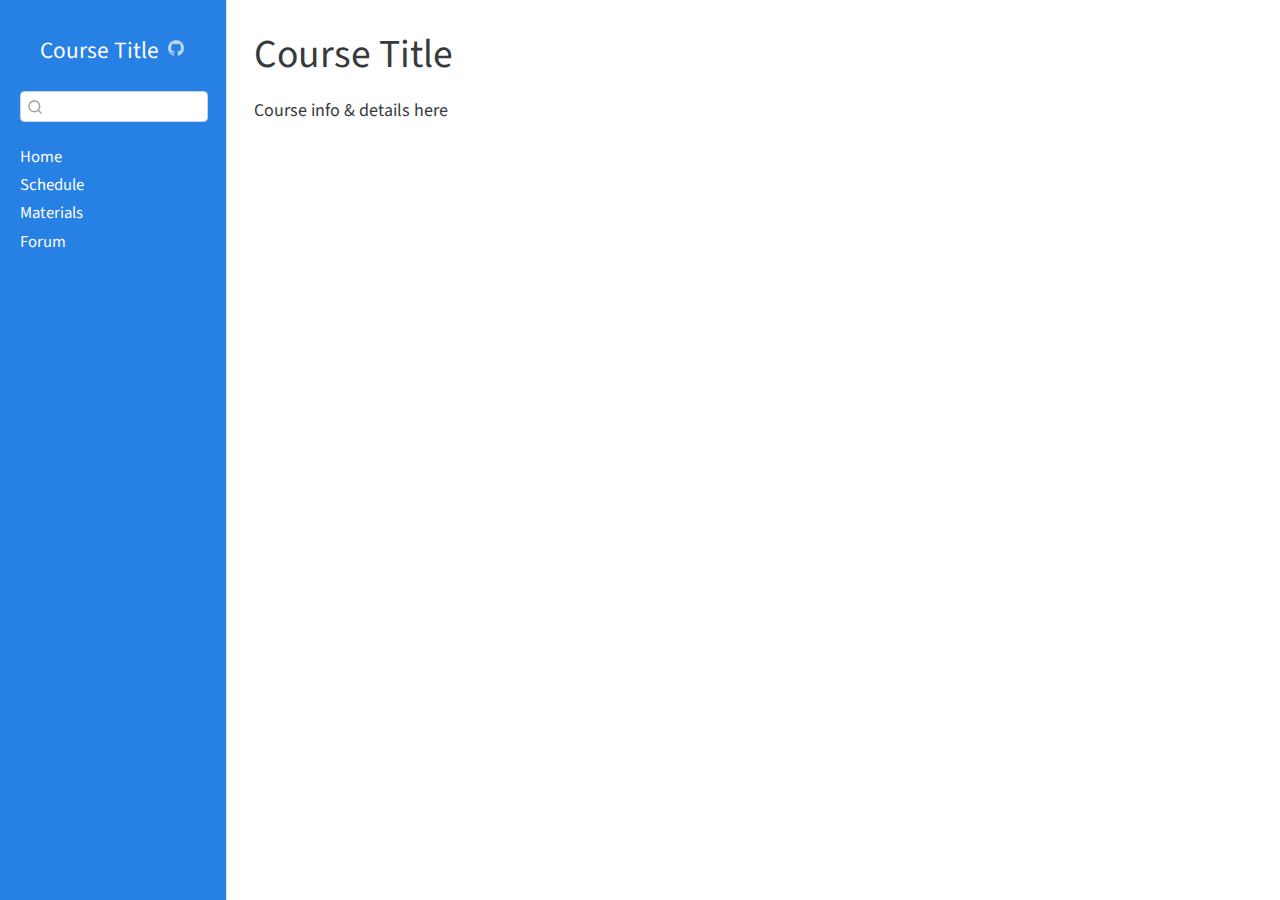
==== index.html @ 63299fa2 "Initialize gh-pages" ====
<!DOCTYPE html>
<html xmlns="http://www.w3.org/1999/xhtml" lang="en" xml:lang="en"><head>

<meta charset="utf-8">
<meta name="generator" content="quarto-1.2.313">

<meta name="viewport" content="width=device-width, initial-scale=1.0, user-scalable=yes">


<title>Course Title</title>
<style>
code{white-space: pre-wrap;}
span.smallcaps{font-variant: small-caps;}
div.columns{display: flex; gap: min(4vw, 1.5em);}
div.column{flex: auto; overflow-x: auto;}
div.hanging-indent{margin-left: 1.5em; text-indent: -1.5em;}
ul.task-list{list-style: none;}
ul.task-list li input[type="checkbox"] {
  width: 0.8em;
  margin: 0 0.8em 0.2em -1.6em;
  vertical-align: middle;
}
</style>


<script src="site_libs/quarto-nav/quarto-nav.js"></script>
<script src="site_libs/clipboard/clipboard.min.js"></script>
<script src="site_libs/quarto-search/autocomplete.umd.js"></script>
<script src="site_libs/quarto-search/fuse.min.js"></script>
<script src="site_libs/quarto-search/quarto-search.js"></script>
<meta name="quarto:offset" content="./">
<script src="site_libs/quarto-html/quarto.js"></script>
<script src="site_libs/quarto-html/popper.min.js"></script>
<script src="site_libs/quarto-html/tippy.umd.min.js"></script>
<script src="site_libs/quarto-html/anchor.min.js"></script>
<link href="site_libs/quarto-html/tippy.css" rel="stylesheet">
<link href="site_libs/quarto-html/quarto-syntax-highlighting.css" rel="stylesheet" id="quarto-text-highlighting-styles">
<script src="site_libs/bootstrap/bootstrap.min.js"></script>
<link href="site_libs/bootstrap/bootstrap-icons.css" rel="stylesheet">
<link href="site_libs/bootstrap/bootstrap.min.css" rel="stylesheet" id="quarto-bootstrap" data-mode="light">
<script id="quarto-search-options" type="application/json">{
  "location": "sidebar",
  "copy-button": false,
  "collapse-after": 3,
  "panel-placement": "start",
  "type": "textbox",
  "limit": 20,
  "language": {
    "search-no-results-text": "No results",
    "search-matching-documents-text": "matching documents",
    "search-copy-link-title": "Copy link to search",
    "search-hide-matches-text": "Hide additional matches",
    "search-more-match-text": "more match in this document",
    "search-more-matches-text": "more matches in this document",
    "search-clear-button-title": "Clear",
    "search-detached-cancel-button-title": "Cancel",
    "search-submit-button-title": "Submit"
  }
}</script>


</head>

<body class="nav-sidebar docked">

<div id="quarto-search-results"></div>
  <header id="quarto-header" class="headroom fixed-top">
  <nav class="quarto-secondary-nav" data-bs-toggle="collapse" data-bs-target="#quarto-sidebar" aria-controls="quarto-sidebar" aria-expanded="false" aria-label="Toggle sidebar navigation" onclick="if (window.quartoToggleHeadroom) { window.quartoToggleHeadroom(); }">
    <div class="container-fluid d-flex justify-content-between">
      <h1 class="quarto-secondary-nav-title">Course Title</h1>
      <button type="button" class="quarto-btn-toggle btn" aria-label="Show secondary navigation">
        <i class="bi bi-chevron-right"></i>
      </button>
    </div>
  </nav>
</header>
<!-- content -->
<div id="quarto-content" class="quarto-container page-columns page-rows-contents page-layout-article">
<!-- sidebar -->
  <nav id="quarto-sidebar" class="sidebar collapse sidebar-navigation docked overflow-auto">
    <div class="pt-lg-2 mt-2 text-center sidebar-header">
    <div class="sidebar-title mb-0 py-0">
      <a href="./">Course Title</a> 
        <div class="sidebar-tools-main">
    <a href="https://github.com/Pakillo/quarto-course-website-template" title="GitHub" class="sidebar-tool px-1"><i class="bi bi-github"></i></a>
</div>
    </div>
      </div>
      <div class="mt-2 flex-shrink-0 align-items-center">
        <div class="sidebar-search">
        <div id="quarto-search" class="" title="Search"></div>
        </div>
      </div>
    <div class="sidebar-menu-container"> 
    <ul class="list-unstyled mt-1">
        <li class="sidebar-item">
  <div class="sidebar-item-container"> 
  <a href="./index.html" class="sidebar-item-text sidebar-link active">Home</a>
  </div>
</li>
        <li class="sidebar-item">
  <div class="sidebar-item-container"> 
  <a href="./schedule.html" class="sidebar-item-text sidebar-link">Schedule</a>
  </div>
</li>
        <li class="sidebar-item">
  <div class="sidebar-item-container"> 
  <a href="./materials.html" class="sidebar-item-text sidebar-link">Materials</a>
  </div>
</li>
        <li class="sidebar-item">
  <div class="sidebar-item-container"> 
  <a href="https://github.com/Pakillo/quarto-course-website-template/discussions" class="sidebar-item-text sidebar-link">Forum</a>
  </div>
</li>
    </ul>
    </div>
</nav>
<!-- margin-sidebar -->
    <div id="quarto-margin-sidebar" class="sidebar margin-sidebar">
        
    </div>
<!-- main -->
<main class="content" id="quarto-document-content">

<header id="title-block-header" class="quarto-title-block default">
<div class="quarto-title">
<h1 class="title d-none d-lg-block">Course Title</h1>
</div>



<div class="quarto-title-meta">

    
  
    
  </div>
  

</header>

<p>Course info &amp; details here</p>



</main> <!-- /main -->
<script id="quarto-html-after-body" type="application/javascript">
window.document.addEventListener("DOMContentLoaded", function (event) {
  const toggleBodyColorMode = (bsSheetEl) => {
    const mode = bsSheetEl.getAttribute("data-mode");
    const bodyEl = window.document.querySelector("body");
    if (mode === "dark") {
      bodyEl.classList.add("quarto-dark");
      bodyEl.classList.remove("quarto-light");
    } else {
      bodyEl.classList.add("quarto-light");
      bodyEl.classList.remove("quarto-dark");
    }
  }
  const toggleBodyColorPrimary = () => {
    const bsSheetEl = window.document.querySelector("link#quarto-bootstrap");
    if (bsSheetEl) {
      toggleBodyColorMode(bsSheetEl);
    }
  }
  toggleBodyColorPrimary();  
  const icon = "";
  const anchorJS = new window.AnchorJS();
  anchorJS.options = {
    placement: 'right',
    icon: icon
  };
  anchorJS.add('.anchored');
  const clipboard = new window.ClipboardJS('.code-copy-button', {
    target: function(trigger) {
      return trigger.previousElementSibling;
    }
  });
  clipboard.on('success', function(e) {
    // button target
    const button = e.trigger;
    // don't keep focus
    button.blur();
    // flash "checked"
    button.classList.add('code-copy-button-checked');
    var currentTitle = button.getAttribute("title");
    button.setAttribute("title", "Copied!");
    let tooltip;
    if (window.bootstrap) {
      button.setAttribute("data-bs-toggle", "tooltip");
      button.setAttribute("data-bs-placement", "left");
      button.setAttribute("data-bs-title", "Copied!");
      tooltip = new bootstrap.Tooltip(button, 
        { trigger: "manual", 
          customClass: "code-copy-button-tooltip",
          offset: [0, -8]});
      tooltip.show();    
    }
    setTimeout(function() {
      if (tooltip) {
        tooltip.hide();
        button.removeAttribute("data-bs-title");
        button.removeAttribute("data-bs-toggle");
        button.removeAttribute("data-bs-placement");
      }
      button.setAttribute("title", currentTitle);
      button.classList.remove('code-copy-button-checked');
    }, 1000);
    // clear code selection
    e.clearSelection();
  });
  function tippyHover(el, contentFn) {
    const config = {
      allowHTML: true,
      content: contentFn,
      maxWidth: 500,
      delay: 100,
      arrow: false,
      appendTo: function(el) {
          return el.parentElement;
      },
      interactive: true,
      interactiveBorder: 10,
      theme: 'quarto',
      placement: 'bottom-start'
    };
    window.tippy(el, config); 
  }
  const noterefs = window.document.querySelectorAll('a[role="doc-noteref"]');
  for (var i=0; i<noterefs.length; i++) {
    const ref = noterefs[i];
    tippyHover(ref, function() {
      // use id or data attribute instead here
      let href = ref.getAttribute('data-footnote-href') || ref.getAttribute('href');
      try { href = new URL(href).hash; } catch {}
      const id = href.replace(/^#\/?/, "");
      const note = window.document.getElementById(id);
      return note.innerHTML;
    });
  }
  const findCites = (el) => {
    const parentEl = el.parentElement;
    if (parentEl) {
      const cites = parentEl.dataset.cites;
      if (cites) {
        return {
          el,
          cites: cites.split(' ')
        };
      } else {
        return findCites(el.parentElement)
      }
    } else {
      return undefined;
    }
  };
  var bibliorefs = window.document.querySelectorAll('a[role="doc-biblioref"]');
  for (var i=0; i<bibliorefs.length; i++) {
    const ref = bibliorefs[i];
    const citeInfo = findCites(ref);
    if (citeInfo) {
      tippyHover(citeInfo.el, function() {
        var popup = window.document.createElement('div');
        citeInfo.cites.forEach(function(cite) {
          var citeDiv = window.document.createElement('div');
          citeDiv.classList.add('hanging-indent');
          citeDiv.classList.add('csl-entry');
          var biblioDiv = window.document.getElementById('ref-' + cite);
          if (biblioDiv) {
            citeDiv.innerHTML = biblioDiv.innerHTML;
          }
          popup.appendChild(citeDiv);
        });
        return popup.innerHTML;
      });
    }
  }
});
</script>
</div> <!-- /content -->



</body></html>
---- site_libs/quarto-html/tippy.css ----
.tippy-box[data-animation=fade][data-state=hidden]{opacity:0}[data-tippy-root]{max-width:calc(100vw - 10px)}.tippy-box{position:relative;background-color:#333;color:#fff;border-radius:4px;font-size:14px;line-height:1.4;white-space:normal;outline:0;transition-property:transform,visibility,opacity}.tippy-box[data-placement^=top]>.tippy-arrow{bottom:0}.tippy-box[data-placement^=top]>.tippy-arrow:before{bottom:-7px;left:0;border-width:8px 8px 0;border-top-color:initial;transform-origin:center top}.tippy-box[data-placement^=bottom]>.tippy-arrow{top:0}.tippy-box[data-placement^=bottom]>.tippy-arrow:before{top:-7px;left:0;border-width:0 8px 8px;border-bottom-color:initial;transform-origin:center bottom}.tippy-box[data-placement^=left]>.tippy-arrow{right:0}.tippy-box[data-placement^=left]>.tippy-arrow:before{border-width:8px 0 8px 8px;border-left-color:initial;right:-7px;transform-origin:center left}.tippy-box[data-placement^=right]>.tippy-arrow{left:0}.tippy-box[data-placement^=right]>.tippy-arrow:before{left:-7px;border-width:8px 8px 8px 0;border-right-color:initial;transform-origin:center right}.tippy-box[data-inertia][data-state=visible]{transition-timing-function:cubic-bezier(.54,1.5,.38,1.11)}.tippy-arrow{width:16px;height:16px;color:#333}.tippy-arrow:before{content:"";position:absolute;border-color:transparent;border-style:solid}.tippy-content{position:relative;padding:5px 9px;z-index:1}
---- site_libs/quarto-html/quarto-syntax-highlighting.css ----
/* quarto syntax highlight colors */
:root {
  --quarto-hl-ot-color: #003B4F;
  --quarto-hl-at-color: #657422;
  --quarto-hl-ss-color: #20794D;
  --quarto-hl-an-color: #5E5E5E;
  --quarto-hl-fu-color: #4758AB;
  --quarto-hl-st-color: #20794D;
  --quarto-hl-cf-color: #003B4F;
  --quarto-hl-op-color: #5E5E5E;
  --quarto-hl-er-color: #AD0000;
  --quarto-hl-bn-color: #AD0000;
  --quarto-hl-al-color: #AD0000;
  --quarto-hl-va-color: #111111;
  --quarto-hl-bu-color: inherit;
  --quarto-hl-ex-color: inherit;
  --quarto-hl-pp-color: #AD0000;
  --quarto-hl-in-color: #5E5E5E;
  --quarto-hl-vs-color: #20794D;
  --quarto-hl-wa-color: #5E5E5E;
  --quarto-hl-do-color: #5E5E5E;
  --quarto-hl-im-color: #00769E;
  --quarto-hl-ch-color: #20794D;
  --quarto-hl-dt-color: #AD0000;
  --quarto-hl-fl-color: #AD0000;
  --quarto-hl-co-color: #5E5E5E;
  --quarto-hl-cv-color: #5E5E5E;
  --quarto-hl-cn-color: #8f5902;
  --quarto-hl-sc-color: #5E5E5E;
  --quarto-hl-dv-color: #AD0000;
  --quarto-hl-kw-color: #003B4F;
}

/* other quarto variables */
:root {
  --quarto-font-monospace: SFMono-Regular, Menlo, Monaco, Consolas, "Liberation Mono", "Courier New", monospace;
}

pre > code.sourceCode > span {
  color: #003B4F;
}

code span {
  color: #003B4F;
}

code.sourceCode > span {
  color: #003B4F;
}

div.sourceCode,
div.sourceCode pre.sourceCode {
  color: #003B4F;
}

code span.ot {
  color: #003B4F;
}

code span.at {
  color: #657422;
}

code span.ss {
  color: #20794D;
}

code span.an {
  color: #5E5E5E;
}

code span.fu {
  color: #4758AB;
}

code span.st {
  color: #20794D;
}

code span.cf {
  color: #003B4F;
}

code span.op {
  color: #5E5E5E;
}

code span.er {
  color: #AD0000;
}

code span.bn {
  color: #AD0000;
}

code span.al {
  color: #AD0000;
}

code span.va {
  color: #111111;
}

code span.pp {
  color: #AD0000;
}

code span.in {
  color: #5E5E5E;
}

code span.vs {
  color: #20794D;
}

code span.wa {
  color: #5E5E5E;
  font-style: italic;
}

code span.do {
  color: #5E5E5E;
  font-style: italic;
}

code span.im {
  color: #00769E;
}

code span.ch {
  color: #20794D;
}

code span.dt {
  color: #AD0000;
}

code span.fl {
  color: #AD0000;
}

code span.co {
  color: #5E5E5E;
}

code span.cv {
  color: #5E5E5E;
  font-style: italic;
}

code span.cn {
  color: #8f5902;
}

code span.sc {
  color: #5E5E5E;
}

code span.dv {
  color: #AD0000;
}

code span.kw {
  color: #003B4F;
}

.prevent-inlining {
  content: "</";
}

/*# sourceMappingURL=debc5d5d77c3f9108843748ff7464032.css.map */
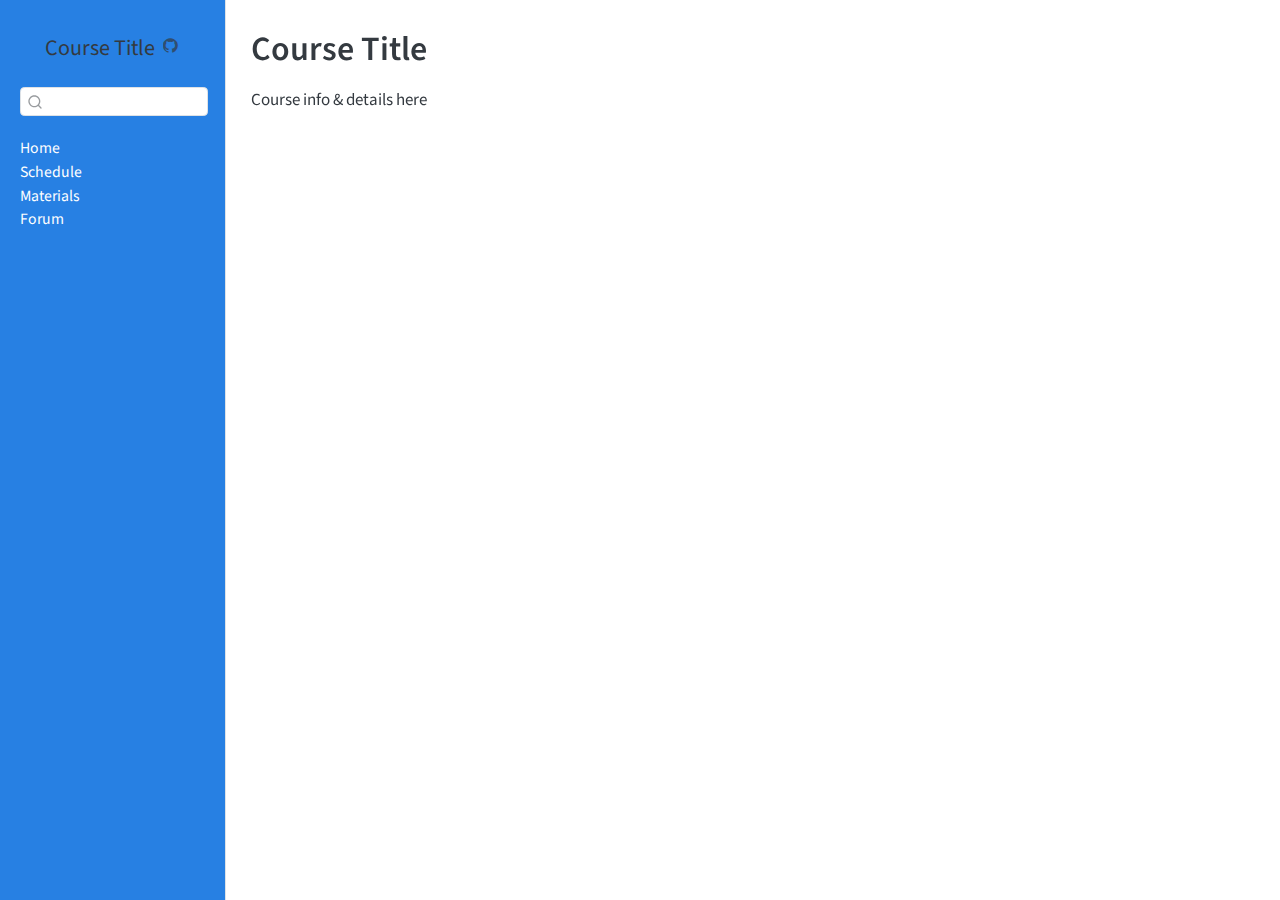
==== commit dab33e9a: "Built site for gh-pages" ====
--- a/index.html
+++ b/index.html
@@ -2,7 +2,7 @@
 <html xmlns="http://www.w3.org/1999/xhtml" lang="en" xml:lang="en"><head>
 
 <meta charset="utf-8">
-<meta name="generator" content="quarto-1.2.313">
+<meta name="generator" content="quarto-1.6.41">
 
 <meta name="viewport" content="width=device-width, initial-scale=1.0, user-scalable=yes">
 
@@ -17,7 +17,7 @@
 ul.task-list{list-style: none;}
 ul.task-list li input[type="checkbox"] {
   width: 0.8em;
-  margin: 0 0.8em 0.2em -1.6em;
+  margin: 0 0.8em 0.2em -1em; /* quarto-specific, see https://github.com/quarto-dev/quarto-cli/issues/4556 */ 
   vertical-align: middle;
 }
 </style>
@@ -34,17 +34,23 @@
 <script src="site_libs/quarto-html/tippy.umd.min.js"></script>
 <script src="site_libs/quarto-html/anchor.min.js"></script>
 <link href="site_libs/quarto-html/tippy.css" rel="stylesheet">
-<link href="site_libs/quarto-html/quarto-syntax-highlighting.css" rel="stylesheet" id="quarto-text-highlighting-styles">
+<link href="site_libs/quarto-html/quarto-syntax-highlighting-48ffa3e5b9d089919c6712c39e5b00f2.css" rel="stylesheet" id="quarto-text-highlighting-styles">
 <script src="site_libs/bootstrap/bootstrap.min.js"></script>
 <link href="site_libs/bootstrap/bootstrap-icons.css" rel="stylesheet">
-<link href="site_libs/bootstrap/bootstrap.min.css" rel="stylesheet" id="quarto-bootstrap" data-mode="light">
+<link href="site_libs/bootstrap/bootstrap-15e059e407a6cf5796de0e4a03934673.min.css" rel="stylesheet" append-hash="true" id="quarto-bootstrap" data-mode="light">
 <script id="quarto-search-options" type="application/json">{
   "location": "sidebar",
   "copy-button": false,
   "collapse-after": 3,
   "panel-placement": "start",
   "type": "textbox",
-  "limit": 20,
+  "limit": 50,
+  "keyboard-shortcut": [
+    "f",
+    "/",
+    "s"
+  ],
+  "show-item-context": false,
   "language": {
     "search-no-results-text": "No results",
     "search-matching-documents-text": "matching documents",
@@ -53,8 +59,10 @@
     "search-more-match-text": "more match in this document",
     "search-more-matches-text": "more matches in this document",
     "search-clear-button-title": "Clear",
+    "search-text-placeholder": "",
     "search-detached-cancel-button-title": "Cancel",
-    "search-submit-button-title": "Submit"
+    "search-submit-button-title": "Submit",
+    "search-label": "Search"
   }
 }</script>
 
@@ -65,11 +73,16 @@
 
 <div id="quarto-search-results"></div>
   <header id="quarto-header" class="headroom fixed-top">
-  <nav class="quarto-secondary-nav" data-bs-toggle="collapse" data-bs-target="#quarto-sidebar" aria-controls="quarto-sidebar" aria-expanded="false" aria-label="Toggle sidebar navigation" onclick="if (window.quartoToggleHeadroom) { window.quartoToggleHeadroom(); }">
-    <div class="container-fluid d-flex justify-content-between">
-      <h1 class="quarto-secondary-nav-title">Course Title</h1>
-      <button type="button" class="quarto-btn-toggle btn" aria-label="Show secondary navigation">
-        <i class="bi bi-chevron-right"></i>
+  <nav class="quarto-secondary-nav">
+    <div class="container-fluid d-flex">
+      <button type="button" class="quarto-btn-toggle btn" data-bs-toggle="collapse" role="button" data-bs-target=".quarto-sidebar-collapse-item" aria-controls="quarto-sidebar" aria-expanded="false" aria-label="Toggle sidebar navigation" onclick="if (window.quartoToggleHeadroom) { window.quartoToggleHeadroom(); }">
+        <i class="bi bi-layout-text-sidebar-reverse"></i>
+      </button>
+        <nav class="quarto-page-breadcrumbs" aria-label="breadcrumb"><ol class="breadcrumb"><li class="breadcrumb-item"><a href="./index.html">Home</a></li></ol></nav>
+        <a class="flex-grow-1" role="navigation" data-bs-toggle="collapse" data-bs-target=".quarto-sidebar-collapse-item" aria-controls="quarto-sidebar" aria-expanded="false" aria-label="Toggle sidebar navigation" onclick="if (window.quartoToggleHeadroom) { window.quartoToggleHeadroom(); }">      
+        </a>
+      <button type="button" class="btn quarto-search-button" aria-label="Search" onclick="window.quartoOpenSearch();">
+        <i class="bi bi-search"></i>
       </button>
     </div>
   </nav>
@@ -77,47 +90,52 @@
 <!-- content -->
 <div id="quarto-content" class="quarto-container page-columns page-rows-contents page-layout-article">
 <!-- sidebar -->
-  <nav id="quarto-sidebar" class="sidebar collapse sidebar-navigation docked overflow-auto">
+  <nav id="quarto-sidebar" class="sidebar collapse collapse-horizontal quarto-sidebar-collapse-item sidebar-navigation docked overflow-auto">
     <div class="pt-lg-2 mt-2 text-center sidebar-header">
     <div class="sidebar-title mb-0 py-0">
       <a href="./">Course Title</a> 
         <div class="sidebar-tools-main">
-    <a href="https://github.com/Pakillo/quarto-course-website-template" title="GitHub" class="sidebar-tool px-1"><i class="bi bi-github"></i></a>
+    <a href="https://github.com/Pakillo/quarto-course-website-template" title="GitHub" class="quarto-navigation-tool px-1" aria-label="GitHub"><i class="bi bi-github"></i></a>
 </div>
     </div>
       </div>
-      <div class="mt-2 flex-shrink-0 align-items-center">
+        <div class="mt-2 flex-shrink-0 align-items-center">
         <div class="sidebar-search">
         <div id="quarto-search" class="" title="Search"></div>
         </div>
-      </div>
+        </div>
     <div class="sidebar-menu-container"> 
     <ul class="list-unstyled mt-1">
         <li class="sidebar-item">
   <div class="sidebar-item-container"> 
-  <a href="./index.html" class="sidebar-item-text sidebar-link active">Home</a>
+  <a href="./index.html" class="sidebar-item-text sidebar-link active">
+ <span class="menu-text">Home</span></a>
   </div>
 </li>
         <li class="sidebar-item">
   <div class="sidebar-item-container"> 
-  <a href="./schedule.html" class="sidebar-item-text sidebar-link">Schedule</a>
+  <a href="./schedule.html" class="sidebar-item-text sidebar-link">
+ <span class="menu-text">Schedule</span></a>
   </div>
 </li>
         <li class="sidebar-item">
   <div class="sidebar-item-container"> 
-  <a href="./materials.html" class="sidebar-item-text sidebar-link">Materials</a>
+  <a href="./materials.html" class="sidebar-item-text sidebar-link">
+ <span class="menu-text">Materials</span></a>
   </div>
 </li>
         <li class="sidebar-item">
   <div class="sidebar-item-container"> 
-  <a href="https://github.com/Pakillo/quarto-course-website-template/discussions" class="sidebar-item-text sidebar-link">Forum</a>
+  <a href="https://github.com/Pakillo/quarto-course-website-template/discussions" class="sidebar-item-text sidebar-link">
+ <span class="menu-text">Forum</span></a>
   </div>
 </li>
     </ul>
     </div>
 </nav>
+<div id="quarto-sidebar-glass" class="quarto-sidebar-collapse-item" data-bs-toggle="collapse" data-bs-target=".quarto-sidebar-collapse-item"></div>
 <!-- margin-sidebar -->
-    <div id="quarto-margin-sidebar" class="sidebar margin-sidebar">
+    <div id="quarto-margin-sidebar" class="sidebar margin-sidebar zindex-bottom">
         
     </div>
 <!-- main -->
@@ -125,7 +143,7 @@
 
 <header id="title-block-header" class="quarto-title-block default">
 <div class="quarto-title">
-<h1 class="title d-none d-lg-block">Course Title</h1>
+<h1 class="title">Course Title</h1>
 </div>
 
 
@@ -138,7 +156,9 @@
   </div>
   
 
+
 </header>
+
 
 <p>Course info &amp; details here</p>
 
@@ -172,12 +192,15 @@
     icon: icon
   };
   anchorJS.add('.anchored');
-  const clipboard = new window.ClipboardJS('.code-copy-button', {
-    target: function(trigger) {
-      return trigger.previousElementSibling;
-    }
-  });
-  clipboard.on('success', function(e) {
+  const isCodeAnnotation = (el) => {
+    for (const clz of el.classList) {
+      if (clz.startsWith('code-annotation-')) {                     
+        return true;
+      }
+    }
+    return false;
+  }
+  const onCopySuccess = function(e) {
     // button target
     const button = e.trigger;
     // don't keep focus
@@ -209,11 +232,48 @@
     }, 1000);
     // clear code selection
     e.clearSelection();
+  }
+  const getTextToCopy = function(trigger) {
+      const codeEl = trigger.previousElementSibling.cloneNode(true);
+      for (const childEl of codeEl.children) {
+        if (isCodeAnnotation(childEl)) {
+          childEl.remove();
+        }
+      }
+      return codeEl.innerText;
+  }
+  const clipboard = new window.ClipboardJS('.code-copy-button:not([data-in-quarto-modal])', {
+    text: getTextToCopy
   });
-  function tippyHover(el, contentFn) {
+  clipboard.on('success', onCopySuccess);
+  if (window.document.getElementById('quarto-embedded-source-code-modal')) {
+    const clipboardModal = new window.ClipboardJS('.code-copy-button[data-in-quarto-modal]', {
+      text: getTextToCopy,
+      container: window.document.getElementById('quarto-embedded-source-code-modal')
+    });
+    clipboardModal.on('success', onCopySuccess);
+  }
+    var localhostRegex = new RegExp(/^(?:http|https):\/\/localhost\:?[0-9]*\//);
+    var mailtoRegex = new RegExp(/^mailto:/);
+      var filterRegex = new RegExp("https:\/\/pvnskn\.github\.io\/test-template\/");
+    var isInternal = (href) => {
+        return filterRegex.test(href) || localhostRegex.test(href) || mailtoRegex.test(href);
+    }
+    // Inspect non-navigation links and adorn them if external
+ 	var links = window.document.querySelectorAll('a[href]:not(.nav-link):not(.navbar-brand):not(.toc-action):not(.sidebar-link):not(.sidebar-item-toggle):not(.pagination-link):not(.no-external):not([aria-hidden]):not(.dropdown-item):not(.quarto-navigation-tool):not(.about-link)');
+    for (var i=0; i<links.length; i++) {
+      const link = links[i];
+      if (!isInternal(link.href)) {
+        // undo the damage that might have been done by quarto-nav.js in the case of
+        // links that we want to consider external
+        if (link.dataset.originalHref !== undefined) {
+          link.href = link.dataset.originalHref;
+        }
+      }
+    }
+  function tippyHover(el, contentFn, onTriggerFn, onUntriggerFn) {
     const config = {
       allowHTML: true,
-      content: contentFn,
       maxWidth: 500,
       delay: 100,
       arrow: false,
@@ -223,8 +283,17 @@
       interactive: true,
       interactiveBorder: 10,
       theme: 'quarto',
-      placement: 'bottom-start'
+      placement: 'bottom-start',
     };
+    if (contentFn) {
+      config.content = contentFn;
+    }
+    if (onTriggerFn) {
+      config.onTrigger = onTriggerFn;
+    }
+    if (onUntriggerFn) {
+      config.onUntrigger = onUntriggerFn;
+    }
     window.tippy(el, config); 
   }
   const noterefs = window.document.querySelectorAll('a[role="doc-noteref"]');
@@ -236,9 +305,244 @@
       try { href = new URL(href).hash; } catch {}
       const id = href.replace(/^#\/?/, "");
       const note = window.document.getElementById(id);
-      return note.innerHTML;
+      if (note) {
+        return note.innerHTML;
+      } else {
+        return "";
+      }
     });
   }
+  const xrefs = window.document.querySelectorAll('a.quarto-xref');
+  const processXRef = (id, note) => {
+    // Strip column container classes
+    const stripColumnClz = (el) => {
+      el.classList.remove("page-full", "page-columns");
+      if (el.children) {
+        for (const child of el.children) {
+          stripColumnClz(child);
+        }
+      }
+    }
+    stripColumnClz(note)
+    if (id === null || id.startsWith('sec-')) {
+      // Special case sections, only their first couple elements
+      const container = document.createElement("div");
+      if (note.children && note.children.length > 2) {
+        container.appendChild(note.children[0].cloneNode(true));
+        for (let i = 1; i < note.children.length; i++) {
+          const child = note.children[i];
+          if (child.tagName === "P" && child.innerText === "") {
+            continue;
+          } else {
+            container.appendChild(child.cloneNode(true));
+            break;
+          }
+        }
+        if (window.Quarto?.typesetMath) {
+          window.Quarto.typesetMath(container);
+        }
+        return container.innerHTML
+      } else {
+        if (window.Quarto?.typesetMath) {
+          window.Quarto.typesetMath(note);
+        }
+        return note.innerHTML;
+      }
+    } else {
+      // Remove any anchor links if they are present
+      const anchorLink = note.querySelector('a.anchorjs-link');
+      if (anchorLink) {
+        anchorLink.remove();
+      }
+      if (window.Quarto?.typesetMath) {
+        window.Quarto.typesetMath(note);
+      }
+      if (note.classList.contains("callout")) {
+        return note.outerHTML;
+      } else {
+        return note.innerHTML;
+      }
+    }
+  }
+  for (var i=0; i<xrefs.length; i++) {
+    const xref = xrefs[i];
+    tippyHover(xref, undefined, function(instance) {
+      instance.disable();
+      let url = xref.getAttribute('href');
+      let hash = undefined; 
+      if (url.startsWith('#')) {
+        hash = url;
+      } else {
+        try { hash = new URL(url).hash; } catch {}
+      }
+      if (hash) {
+        const id = hash.replace(/^#\/?/, "");
+        const note = window.document.getElementById(id);
+        if (note !== null) {
+          try {
+            const html = processXRef(id, note.cloneNode(true));
+            instance.setContent(html);
+          } finally {
+            instance.enable();
+            instance.show();
+          }
+        } else {
+          // See if we can fetch this
+          fetch(url.split('#')[0])
+          .then(res => res.text())
+          .then(html => {
+            const parser = new DOMParser();
+            const htmlDoc = parser.parseFromString(html, "text/html");
+            const note = htmlDoc.getElementById(id);
+            if (note !== null) {
+              const html = processXRef(id, note);
+              instance.setContent(html);
+            } 
+          }).finally(() => {
+            instance.enable();
+            instance.show();
+          });
+        }
+      } else {
+        // See if we can fetch a full url (with no hash to target)
+        // This is a special case and we should probably do some content thinning / targeting
+        fetch(url)
+        .then(res => res.text())
+        .then(html => {
+          const parser = new DOMParser();
+          const htmlDoc = parser.parseFromString(html, "text/html");
+          const note = htmlDoc.querySelector('main.content');
+          if (note !== null) {
+            // This should only happen for chapter cross references
+            // (since there is no id in the URL)
+            // remove the first header
+            if (note.children.length > 0 && note.children[0].tagName === "HEADER") {
+              note.children[0].remove();
+            }
+            const html = processXRef(null, note);
+            instance.setContent(html);
+          } 
+        }).finally(() => {
+          instance.enable();
+          instance.show();
+        });
+      }
+    }, function(instance) {
+    });
+  }
+      let selectedAnnoteEl;
+      const selectorForAnnotation = ( cell, annotation) => {
+        let cellAttr = 'data-code-cell="' + cell + '"';
+        let lineAttr = 'data-code-annotation="' +  annotation + '"';
+        const selector = 'span[' + cellAttr + '][' + lineAttr + ']';
+        return selector;
+      }
+      const selectCodeLines = (annoteEl) => {
+        const doc = window.document;
+        const targetCell = annoteEl.getAttribute("data-target-cell");
+        const targetAnnotation = annoteEl.getAttribute("data-target-annotation");
+        const annoteSpan = window.document.querySelector(selectorForAnnotation(targetCell, targetAnnotation));
+        const lines = annoteSpan.getAttribute("data-code-lines").split(",");
+        const lineIds = lines.map((line) => {
+          return targetCell + "-" + line;
+        })
+        let top = null;
+        let height = null;
+        let parent = null;
+        if (lineIds.length > 0) {
+            //compute the position of the single el (top and bottom and make a div)
+            const el = window.document.getElementById(lineIds[0]);
+            top = el.offsetTop;
+            height = el.offsetHeight;
+            parent = el.parentElement.parentElement;
+          if (lineIds.length > 1) {
+            const lastEl = window.document.getElementById(lineIds[lineIds.length - 1]);
+            const bottom = lastEl.offsetTop + lastEl.offsetHeight;
+            height = bottom - top;
+          }
+          if (top !== null && height !== null && parent !== null) {
+            // cook up a div (if necessary) and position it 
+            let div = window.document.getElementById("code-annotation-line-highlight");
+            if (div === null) {
+              div = window.document.createElement("div");
+              div.setAttribute("id", "code-annotation-line-highlight");
+              div.style.position = 'absolute';
+              parent.appendChild(div);
+            }
+            div.style.top = top - 2 + "px";
+            div.style.height = height + 4 + "px";
+            div.style.left = 0;
+            let gutterDiv = window.document.getElementById("code-annotation-line-highlight-gutter");
+            if (gutterDiv === null) {
+              gutterDiv = window.document.createElement("div");
+              gutterDiv.setAttribute("id", "code-annotation-line-highlight-gutter");
+              gutterDiv.style.position = 'absolute';
+              const codeCell = window.document.getElementById(targetCell);
+              const gutter = codeCell.querySelector('.code-annotation-gutter');
+              gutter.appendChild(gutterDiv);
+            }
+            gutterDiv.style.top = top - 2 + "px";
+            gutterDiv.style.height = height + 4 + "px";
+          }
+          selectedAnnoteEl = annoteEl;
+        }
+      };
+      const unselectCodeLines = () => {
+        const elementsIds = ["code-annotation-line-highlight", "code-annotation-line-highlight-gutter"];
+        elementsIds.forEach((elId) => {
+          const div = window.document.getElementById(elId);
+          if (div) {
+            div.remove();
+          }
+        });
+        selectedAnnoteEl = undefined;
+      };
+        // Handle positioning of the toggle
+    window.addEventListener(
+      "resize",
+      throttle(() => {
+        elRect = undefined;
+        if (selectedAnnoteEl) {
+          selectCodeLines(selectedAnnoteEl);
+        }
+      }, 10)
+    );
+    function throttle(fn, ms) {
+    let throttle = false;
+    let timer;
+      return (...args) => {
+        if(!throttle) { // first call gets through
+            fn.apply(this, args);
+            throttle = true;
+        } else { // all the others get throttled
+            if(timer) clearTimeout(timer); // cancel #2
+            timer = setTimeout(() => {
+              fn.apply(this, args);
+              timer = throttle = false;
+            }, ms);
+        }
+      };
+    }
+      // Attach click handler to the DT
+      const annoteDls = window.document.querySelectorAll('dt[data-target-cell]');
+      for (const annoteDlNode of annoteDls) {
+        annoteDlNode.addEventListener('click', (event) => {
+          const clickedEl = event.target;
+          if (clickedEl !== selectedAnnoteEl) {
+            unselectCodeLines();
+            const activeEl = window.document.querySelector('dt[data-target-cell].code-annotation-active');
+            if (activeEl) {
+              activeEl.classList.remove('code-annotation-active');
+            }
+            selectCodeLines(clickedEl);
+            clickedEl.classList.add('code-annotation-active');
+          } else {
+            // Unselect the line
+            unselectCodeLines();
+            clickedEl.classList.remove('code-annotation-active');
+          }
+        });
+      }
   const findCites = (el) => {
     const parentEl = el.parentElement;
     if (parentEl) {
@@ -282,4 +586,5 @@
 
 
 
+
 </body></html>--- a/site_libs/quarto-html/quarto-syntax-highlighting-48ffa3e5b9d089919c6712c39e5b00f2.css
+++ b/site_libs/quarto-html/quarto-syntax-highlighting-48ffa3e5b9d089919c6712c39e5b00f2.css
@@ -0,0 +1,205 @@
+/* quarto syntax highlight colors */
+:root {
+  --quarto-hl-ot-color: #003B4F;
+  --quarto-hl-at-color: #657422;
+  --quarto-hl-ss-color: #20794D;
+  --quarto-hl-an-color: #5E5E5E;
+  --quarto-hl-fu-color: #4758AB;
+  --quarto-hl-st-color: #20794D;
+  --quarto-hl-cf-color: #003B4F;
+  --quarto-hl-op-color: #5E5E5E;
+  --quarto-hl-er-color: #AD0000;
+  --quarto-hl-bn-color: #AD0000;
+  --quarto-hl-al-color: #AD0000;
+  --quarto-hl-va-color: #111111;
+  --quarto-hl-bu-color: inherit;
+  --quarto-hl-ex-color: inherit;
+  --quarto-hl-pp-color: #AD0000;
+  --quarto-hl-in-color: #5E5E5E;
+  --quarto-hl-vs-color: #20794D;
+  --quarto-hl-wa-color: #5E5E5E;
+  --quarto-hl-do-color: #5E5E5E;
+  --quarto-hl-im-color: #00769E;
+  --quarto-hl-ch-color: #20794D;
+  --quarto-hl-dt-color: #AD0000;
+  --quarto-hl-fl-color: #AD0000;
+  --quarto-hl-co-color: #5E5E5E;
+  --quarto-hl-cv-color: #5E5E5E;
+  --quarto-hl-cn-color: #8f5902;
+  --quarto-hl-sc-color: #5E5E5E;
+  --quarto-hl-dv-color: #AD0000;
+  --quarto-hl-kw-color: #003B4F;
+}
+
+/* other quarto variables */
+:root {
+  --quarto-font-monospace: SFMono-Regular, Menlo, Monaco, Consolas, "Liberation Mono", "Courier New", monospace;
+}
+
+pre > code.sourceCode > span {
+  color: #003B4F;
+}
+
+code span {
+  color: #003B4F;
+}
+
+code.sourceCode > span {
+  color: #003B4F;
+}
+
+div.sourceCode,
+div.sourceCode pre.sourceCode {
+  color: #003B4F;
+}
+
+code span.ot {
+  color: #003B4F;
+  font-style: inherit;
+}
+
+code span.at {
+  color: #657422;
+  font-style: inherit;
+}
+
+code span.ss {
+  color: #20794D;
+  font-style: inherit;
+}
+
+code span.an {
+  color: #5E5E5E;
+  font-style: inherit;
+}
+
+code span.fu {
+  color: #4758AB;
+  font-style: inherit;
+}
+
+code span.st {
+  color: #20794D;
+  font-style: inherit;
+}
+
+code span.cf {
+  color: #003B4F;
+  font-weight: bold;
+  font-style: inherit;
+}
+
+code span.op {
+  color: #5E5E5E;
+  font-style: inherit;
+}
+
+code span.er {
+  color: #AD0000;
+  font-style: inherit;
+}
+
+code span.bn {
+  color: #AD0000;
+  font-style: inherit;
+}
+
+code span.al {
+  color: #AD0000;
+  font-style: inherit;
+}
+
+code span.va {
+  color: #111111;
+  font-style: inherit;
+}
+
+code span.bu {
+  font-style: inherit;
+}
+
+code span.ex {
+  font-style: inherit;
+}
+
+code span.pp {
+  color: #AD0000;
+  font-style: inherit;
+}
+
+code span.in {
+  color: #5E5E5E;
+  font-style: inherit;
+}
+
+code span.vs {
+  color: #20794D;
+  font-style: inherit;
+}
+
+code span.wa {
+  color: #5E5E5E;
+  font-style: italic;
+}
+
+code span.do {
+  color: #5E5E5E;
+  font-style: italic;
+}
+
+code span.im {
+  color: #00769E;
+  font-style: inherit;
+}
+
+code span.ch {
+  color: #20794D;
+  font-style: inherit;
+}
+
+code span.dt {
+  color: #AD0000;
+  font-style: inherit;
+}
+
+code span.fl {
+  color: #AD0000;
+  font-style: inherit;
+}
+
+code span.co {
+  color: #5E5E5E;
+  font-style: inherit;
+}
+
+code span.cv {
+  color: #5E5E5E;
+  font-style: italic;
+}
+
+code span.cn {
+  color: #8f5902;
+  font-style: inherit;
+}
+
+code span.sc {
+  color: #5E5E5E;
+  font-style: inherit;
+}
+
+code span.dv {
+  color: #AD0000;
+  font-style: inherit;
+}
+
+code span.kw {
+  color: #003B4F;
+  font-weight: bold;
+  font-style: inherit;
+}
+
+.prevent-inlining {
+  content: "</";
+}
+
+/*# sourceMappingURL=566f9c016ea02aa24f499f2cbd7c0b66.css.map */
